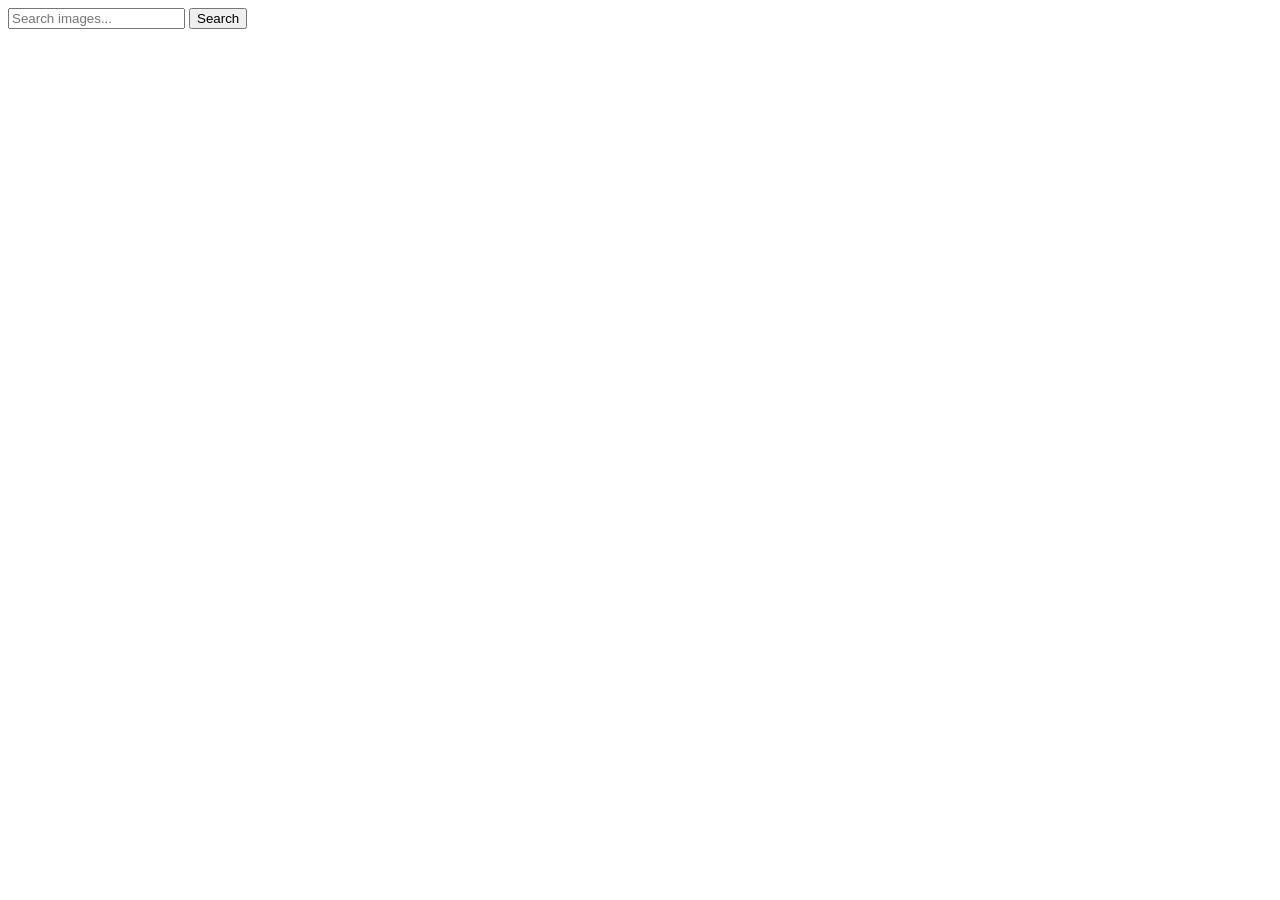
==== index.html @ bc10d747 "Deploying to gh-pages from @ homichartem03-rgb/goit-js-hw-12@ab78b530b69d114b23ec8b09719eee2fbc1e23b" ====
<!DOCTYPE html>
<html lang="en">
  <head>
    <meta charset="UTF-8" />
    <link rel="icon" type="image/svg+xml" href="/goit-js-hw-11/favicon.svg" />
    <meta name="viewport" content="width=device-width, initial-scale=1.0" />
    <title>Vanilla App Template</title>
    <script type="module" crossorigin src="/goit-js-hw-11/index.js"></script>
    <link rel="modulepreload" crossorigin href="/goit-js-hw-11/assets/vendor-DFA_L3eI.js">
    <link rel="stylesheet" crossorigin href="/goit-js-hw-11/assets/vendor-DumFYO8Z.css">
    <link rel="stylesheet" crossorigin href="/goit-js-hw-11/assets/index-BteRSlV3.css">
  </head>
  <body>


    <main>

      <form class="form">
        <label>
          <input 
          type="text"
          name="search-text"
          placeholder="Search images..."
          required
          >
        </label>

        <button type="submit">Search</button>
      </form>

      <span class="loader is-hidden"></span>

      <ul class="gallery"></ul>


     
    </main>

  </body>
</html>
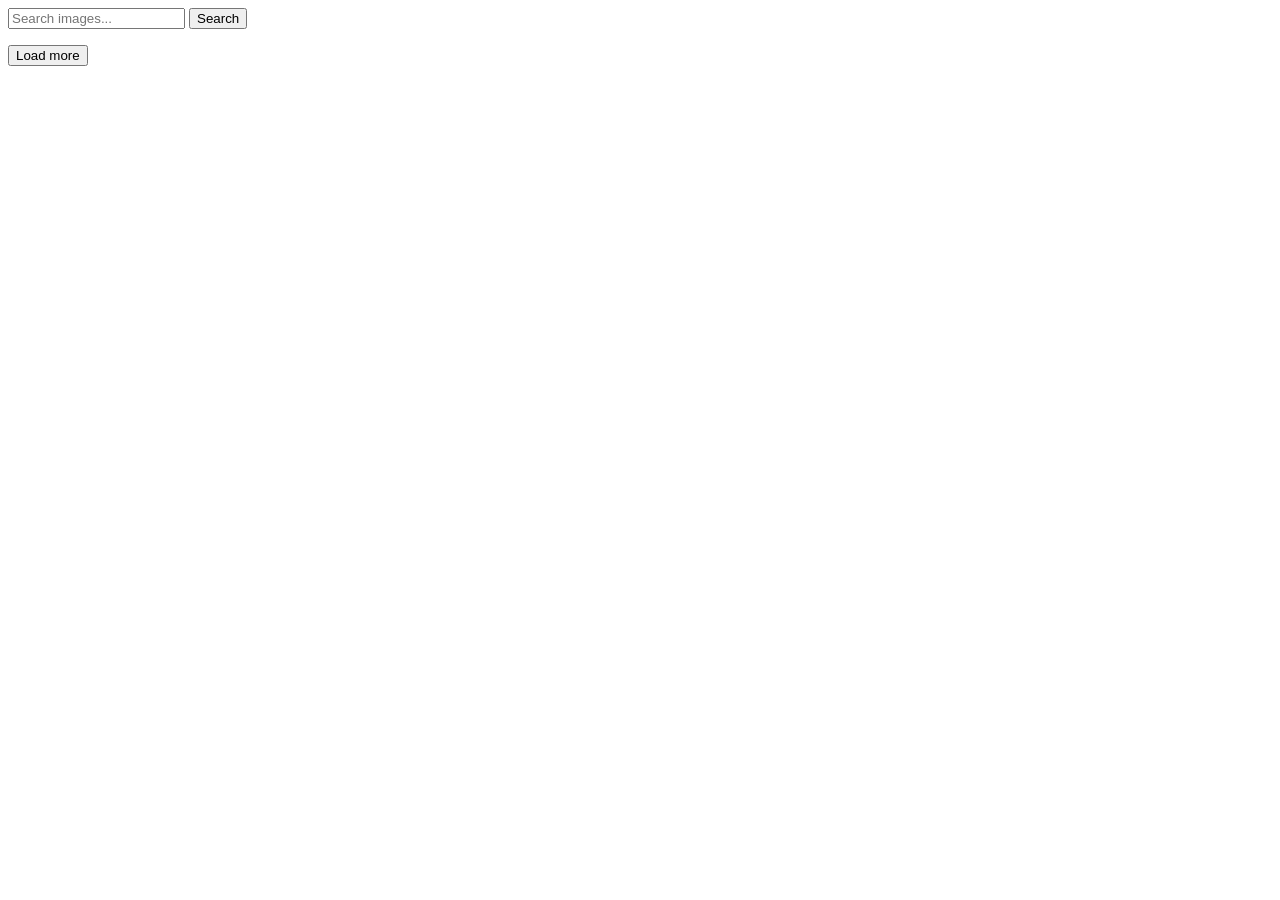
==== commit b5c065f6: "Deploying to gh-pages from @ homichartem03-rgb/goit-js-hw-12@4bc04ac7da28d3223ae356374a3399a8cda3179" ====
--- a/index.html
+++ b/index.html
@@ -1,39 +1,34 @@
-<!DOCTYPE html>
+<!doctype html>
 <html lang="en">
   <head>
     <meta charset="UTF-8" />
-    <link rel="icon" type="image/svg+xml" href="/goit-js-hw-11/favicon.svg" />
+    <link rel="icon" type="image/svg+xml" href="/goit-js-hw-12/favicon.svg" />
     <meta name="viewport" content="width=device-width, initial-scale=1.0" />
     <title>Vanilla App Template</title>
-    <script type="module" crossorigin src="/goit-js-hw-11/index.js"></script>
-    <link rel="modulepreload" crossorigin href="/goit-js-hw-11/assets/vendor-DFA_L3eI.js">
-    <link rel="stylesheet" crossorigin href="/goit-js-hw-11/assets/vendor-DumFYO8Z.css">
-    <link rel="stylesheet" crossorigin href="/goit-js-hw-11/assets/index-BteRSlV3.css">
+    <script type="module" crossorigin src="/goit-js-hw-12/index.js"></script>
+    <link rel="modulepreload" crossorigin href="/goit-js-hw-12/assets/vendor-73qhTu8_.js">
+    <link rel="stylesheet" crossorigin href="/goit-js-hw-12/assets/vendor-DumFYO8Z.css">
+    <link rel="stylesheet" crossorigin href="/goit-js-hw-12/assets/index-CRrzoTp8.css">
   </head>
   <body>
-
-
     <main>
-
       <form class="form">
         <label>
-          <input 
-          type="text"
-          name="search-text"
-          placeholder="Search images..."
-          required
-          >
+          <input
+            type="text"
+            name="search-text"
+            placeholder="Search images..."
+            required
+          />
         </label>
 
         <button type="submit">Search</button>
       </form>
 
-      <span class="loader is-hidden"></span>
-
       <ul class="gallery"></ul>
 
-
-     
+      <button class="load-more-btn is-hidden" type="button">Load more</button>
+      <span class="loader is-hidden"></span>
     </main>
 
   </body>
